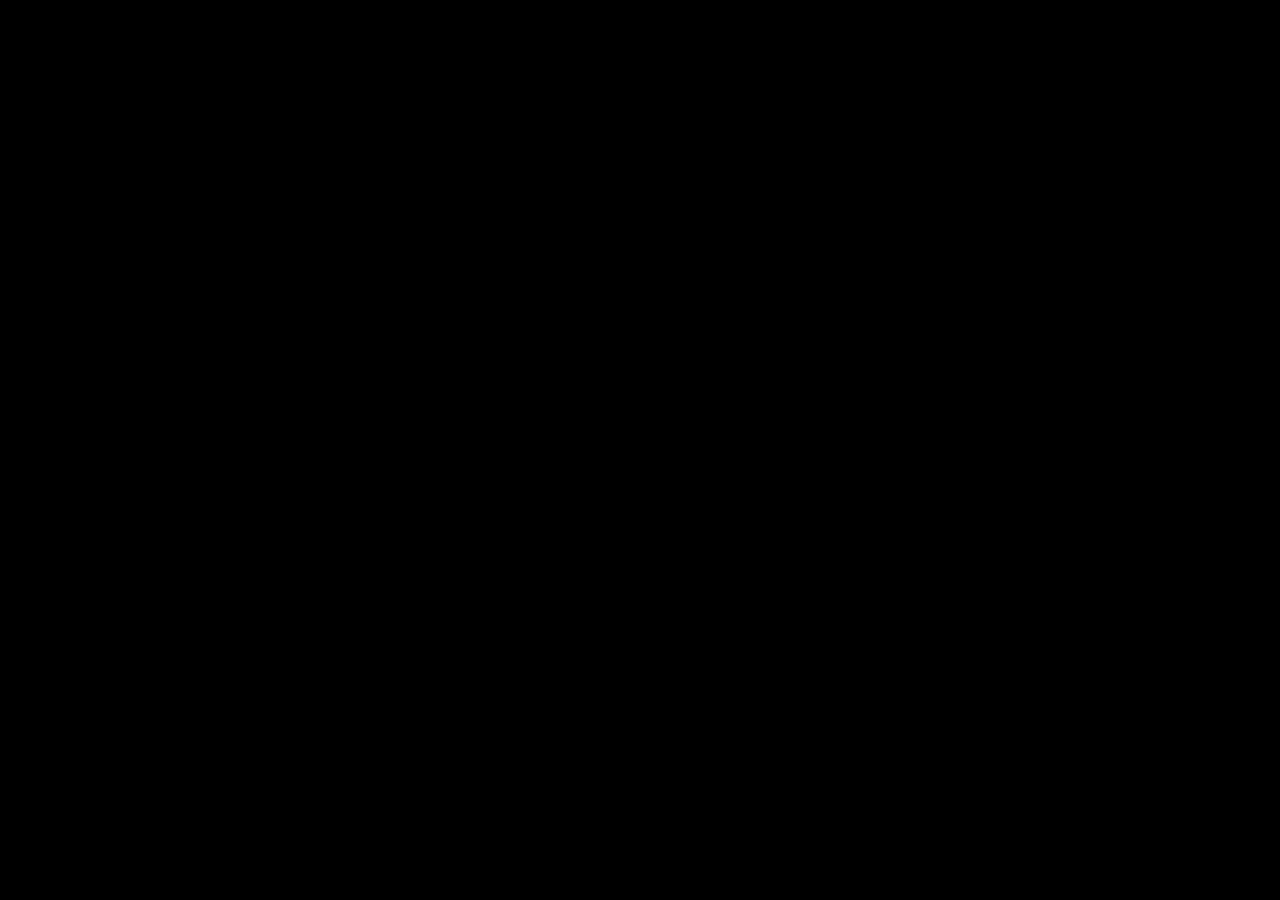
==== index.html @ 8e789c48 "Initial commit: Add webcam website files" ====
<!DOCTYPE html>
<html lang="en">
<head>
    <meta charset="UTF-8">
    <meta name="viewport" content="width=device-width, initial-scale=1.0">
    <title>Webcam Feed</title>
    <link rel="stylesheet" href="styles.css">
</head>
<body>
    <div class="video-container">
        <video id="video" autoplay></video>
    </div>

    <script src="script.js"></script>
</body>
</html>
---- styles.css ----
body, html {
    margin: 0;
    padding: 0;
    height: 100%;
    display: flex;
    justify-content: center;
    align-items: center;
    background-color: #000;
}

.video-container {
    width: 100%;
    height: 100%;
    overflow: hidden;
}

video {
    width: 100%;
    height: 100%;
    object-fit: cover; /* Ensures the video covers the entire screen */
}
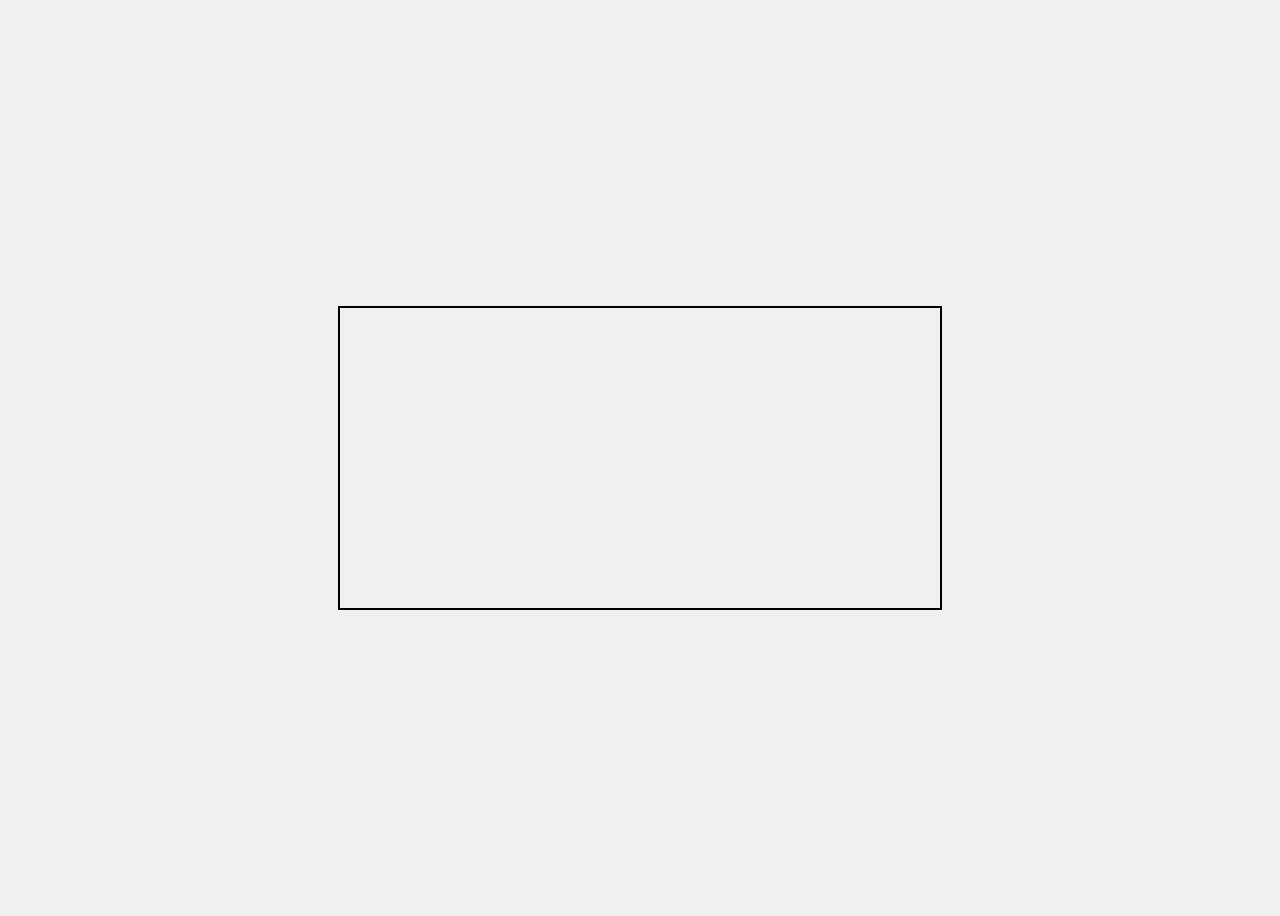
==== commit ef9492f0: "Rename index.html.txt to index.html" ====
--- a/index.html
+++ b/index.html
@@ -3,14 +3,39 @@
 <head>
     <meta charset="UTF-8">
     <meta name="viewport" content="width=device-width, initial-scale=1.0">
-    <title>Webcam Feed</title>
-    <link rel="stylesheet" href="styles.css">
+    <title>Webcam Access</title>
+    <style>
+        body {
+            display: flex;
+            justify-content: center;
+            align-items: center;
+            height: 100vh;
+            background: #f0f0f0;
+        }
+        video {
+            border: 2px solid #000;
+            width: 80%;
+            max-width: 600px;
+        }
+    </style>
 </head>
 <body>
-    <div class="video-container">
-        <video id="video" autoplay></video>
-    </div>
+    <video id="video" autoplay></video>
+    <script>
+        const video = document.getElementById('video');
 
-    <script src="script.js"></script>
+        if (navigator.mediaDevices && navigator.mediaDevices.getUserMedia) {
+            navigator.mediaDevices.getUserMedia({ video: true })
+                .then(stream => {
+                    video.srcObject = stream;
+                })
+                .catch(err => {
+                    console.error("Error accessing webcam: ", err);
+                });
+        } else {
+            alert("Webcam not available.");
+        }
+    </script>
 </body>
 </html>
+
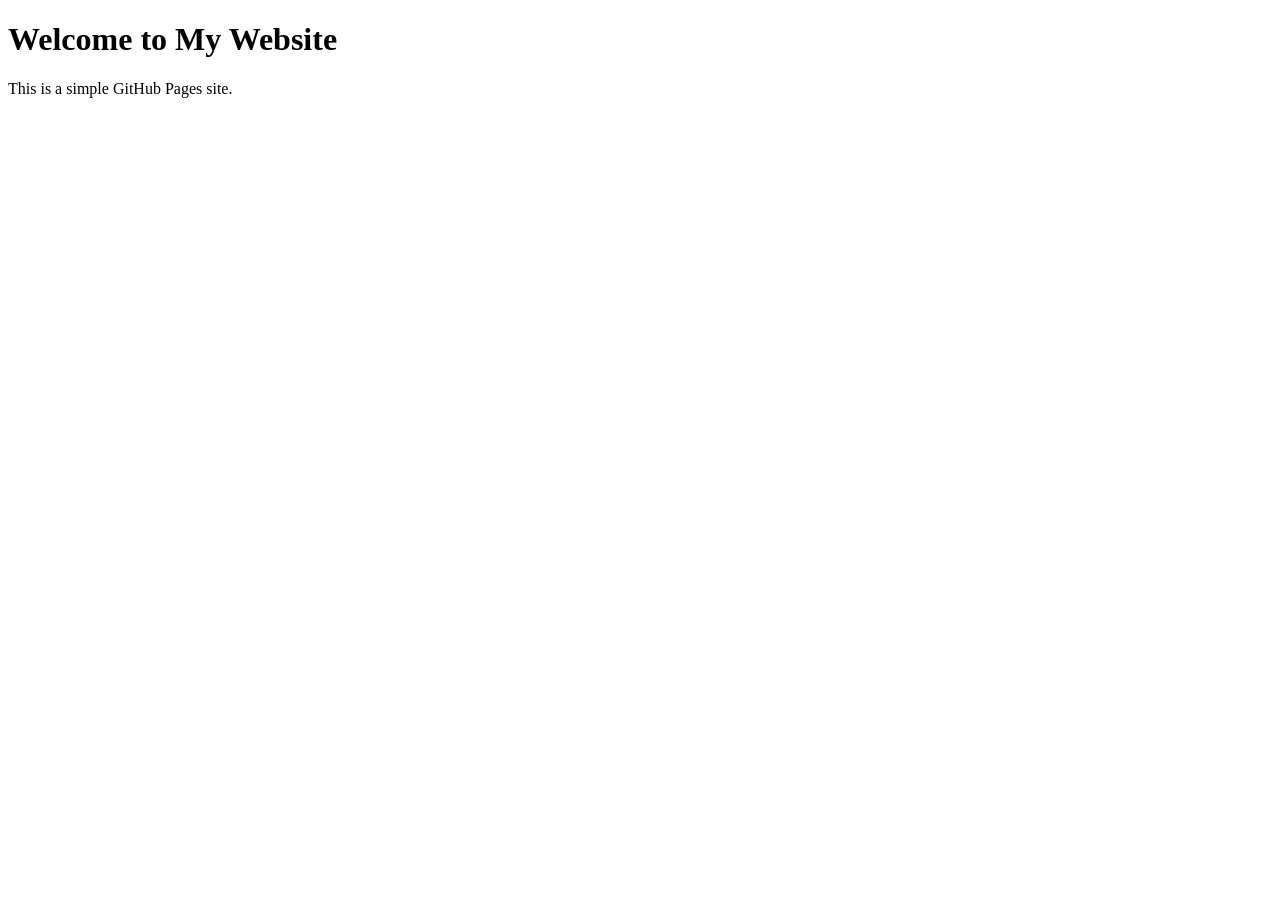
==== commit 176377d1: "Update index.html" ====
--- a/index.html
+++ b/index.html
@@ -2,40 +2,10 @@
 <html lang="en">
 <head>
     <meta charset="UTF-8">
-    <meta name="viewport" content="width=device-width, initial-scale=1.0">
-    <title>Webcam Access</title>
-    <style>
-        body {
-            display: flex;
-            justify-content: center;
-            align-items: center;
-            height: 100vh;
-            background: #f0f0f0;
-        }
-        video {
-            border: 2px solid #000;
-            width: 80%;
-            max-width: 600px;
-        }
-    </style>
+    <title>My Website</title>
 </head>
 <body>
-    <video id="video" autoplay></video>
-    <script>
-        const video = document.getElementById('video');
-
-        if (navigator.mediaDevices && navigator.mediaDevices.getUserMedia) {
-            navigator.mediaDevices.getUserMedia({ video: true })
-                .then(stream => {
-                    video.srcObject = stream;
-                })
-                .catch(err => {
-                    console.error("Error accessing webcam: ", err);
-                });
-        } else {
-            alert("Webcam not available.");
-        }
-    </script>
+    <h1>Welcome to My Website</h1>
+    <p>This is a simple GitHub Pages site.</p>
 </body>
 </html>
-
